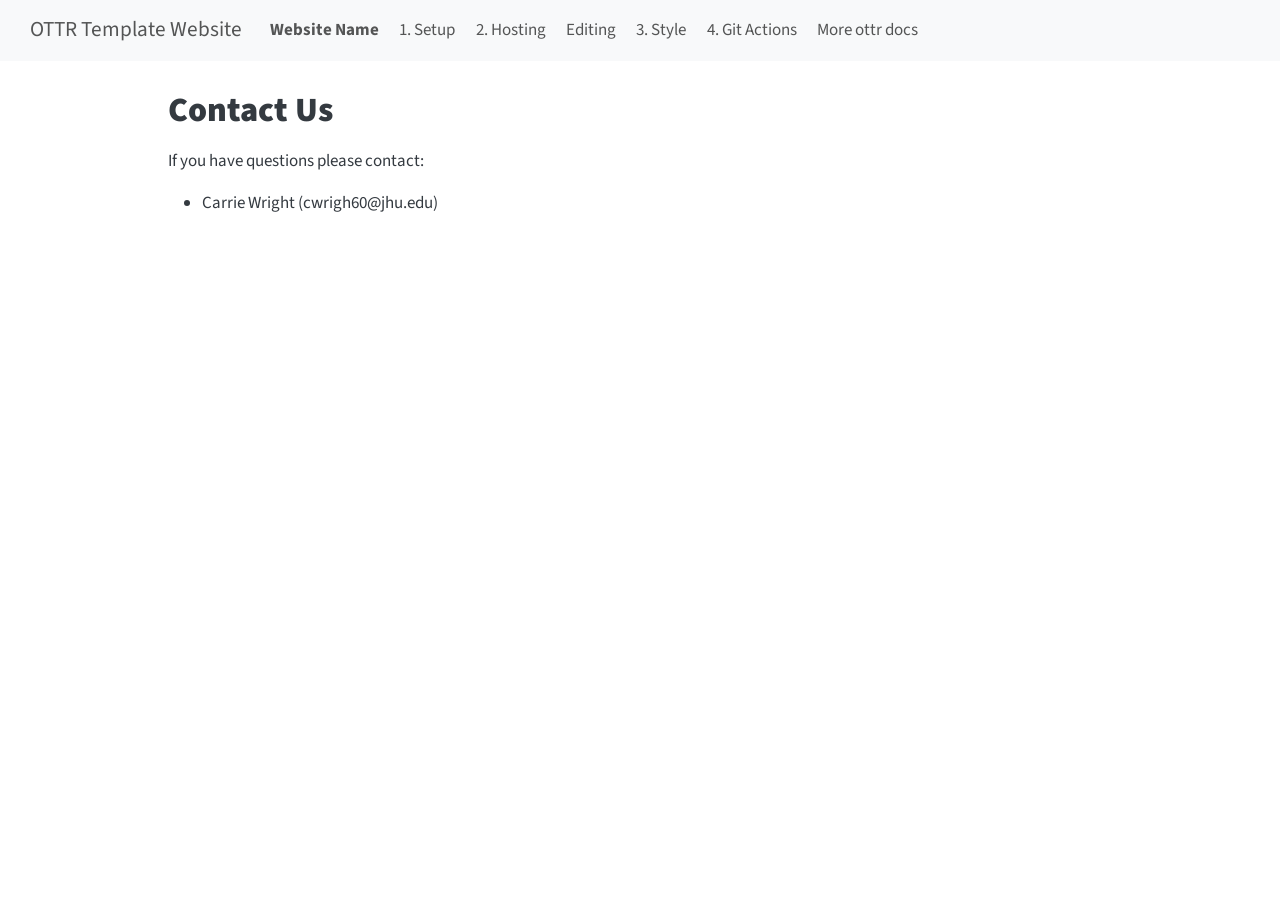
==== docs/contact.html @ 80e22188 "Render site" ====
<!DOCTYPE html>
<html xmlns="http://www.w3.org/1999/xhtml" lang="en" xml:lang="en"><head>

<meta charset="utf-8">
<meta name="generator" content="quarto-1.5.57">

<meta name="viewport" content="width=device-width, initial-scale=1.0, user-scalable=yes">


<title>Contact Us – OTTR Template Website</title>
<style>
code{white-space: pre-wrap;}
span.smallcaps{font-variant: small-caps;}
div.columns{display: flex; gap: min(4vw, 1.5em);}
div.column{flex: auto; overflow-x: auto;}
div.hanging-indent{margin-left: 1.5em; text-indent: -1.5em;}
ul.task-list{list-style: none;}
ul.task-list li input[type="checkbox"] {
  width: 0.8em;
  margin: 0 0.8em 0.2em -1em; /* quarto-specific, see https://github.com/quarto-dev/quarto-cli/issues/4556 */ 
  vertical-align: middle;
}
</style>


<script src="site_libs/quarto-nav/quarto-nav.js"></script>
<script src="site_libs/quarto-nav/headroom.min.js"></script>
<script src="site_libs/clipboard/clipboard.min.js"></script>
<script src="site_libs/quarto-search/autocomplete.umd.js"></script>
<script src="site_libs/quarto-search/fuse.min.js"></script>
<script src="site_libs/quarto-search/quarto-search.js"></script>
<meta name="quarto:offset" content="./">
<script src="site_libs/quarto-html/quarto.js"></script>
<script src="site_libs/quarto-html/popper.min.js"></script>
<script src="site_libs/quarto-html/tippy.umd.min.js"></script>
<script src="site_libs/quarto-html/anchor.min.js"></script>
<link href="site_libs/quarto-html/tippy.css" rel="stylesheet">
<link href="site_libs/quarto-html/quarto-syntax-highlighting.css" rel="stylesheet" id="quarto-text-highlighting-styles">
<script src="site_libs/bootstrap/bootstrap.min.js"></script>
<link href="site_libs/bootstrap/bootstrap-icons.css" rel="stylesheet">
<link href="site_libs/bootstrap/bootstrap.min.css" rel="stylesheet" id="quarto-bootstrap" data-mode="light">
<script id="quarto-search-options" type="application/json">{
  "location": "navbar",
  "copy-button": false,
  "collapse-after": 3,
  "panel-placement": "end",
  "type": "overlay",
  "limit": 50,
  "keyboard-shortcut": [
    "f",
    "/",
    "s"
  ],
  "show-item-context": false,
  "language": {
    "search-no-results-text": "No results",
    "search-matching-documents-text": "matching documents",
    "search-copy-link-title": "Copy link to search",
    "search-hide-matches-text": "Hide additional matches",
    "search-more-match-text": "more match in this document",
    "search-more-matches-text": "more matches in this document",
    "search-clear-button-title": "Clear",
    "search-text-placeholder": "",
    "search-detached-cancel-button-title": "Cancel",
    "search-submit-button-title": "Submit",
    "search-label": "Search"
  }
}</script>


<link rel="stylesheet" href="styles.css">
</head>

<body class="nav-fixed">

<div id="quarto-search-results"></div>
  <header id="quarto-header" class="headroom fixed-top">
    <nav class="navbar navbar-expand-lg " data-bs-theme="dark">
      <div class="navbar-container container-fluid">
      <div class="navbar-brand-container mx-auto">
    <a class="navbar-brand" href="./index.html">
    <span class="navbar-title">OTTR Template Website</span>
    </a>
  </div>
            <div id="quarto-search" class="" title="Search"></div>
          <button class="navbar-toggler" type="button" data-bs-toggle="collapse" data-bs-target="#navbarCollapse" aria-controls="navbarCollapse" role="menu" aria-expanded="false" aria-label="Toggle navigation" onclick="if (window.quartoToggleHeadroom) { window.quartoToggleHeadroom(); }">
  <span class="navbar-toggler-icon"></span>
</button>
          <div class="collapse navbar-collapse" id="navbarCollapse">
            <ul class="navbar-nav navbar-nav-scroll me-auto">
  <li class="nav-item">
    <a class="nav-link" href="./index.html"> <i class="bi bi-fa-home" role="img">
</i> 
<span class="menu-text"><strong>Website Name</strong></span></a>
  </li>  
  <li class="nav-item">
    <a class="nav-link" href="./setup.html"> 
<span class="menu-text">1. Setup</span></a>
  </li>  
  <li class="nav-item">
    <a class="nav-link" href="./hosting.html"> 
<span class="menu-text">2. Hosting</span></a>
  </li>  
  <li class="nav-item">
    <a class="nav-link" href="./editing.html"> 
<span class="menu-text">Editing</span></a>
  </li>  
  <li class="nav-item">
    <a class="nav-link" href="./style.html"> 
<span class="menu-text">3. Style</span></a>
  </li>  
  <li class="nav-item">
    <a class="nav-link" href="./git_actions.html"> 
<span class="menu-text">4. Git Actions</span></a>
  </li>  
  <li class="nav-item">
    <a class="nav-link" href="https://www.ottrproject.org/"> 
<span class="menu-text">More ottr docs</span></a>
  </li>  
</ul>
          </div> <!-- /navcollapse -->
            <div class="quarto-navbar-tools">
</div>
      </div> <!-- /container-fluid -->
    </nav>
</header>
<!-- content -->
<div id="quarto-content" class="quarto-container page-columns page-rows-contents page-layout-article page-navbar">
<!-- sidebar -->
<!-- margin-sidebar -->
    <div id="quarto-margin-sidebar" class="sidebar margin-sidebar zindex-bottom">
        
    </div>
<!-- main -->
<main class="content" id="quarto-document-content">

<header id="title-block-header" class="quarto-title-block default">
<div class="quarto-title">
<h1 class="title"><strong>Contact Us</strong></h1>
</div>



<div class="quarto-title-meta">

    
  
    
  </div>
  


</header>


<p>If you have questions please contact:</p>
<ul>
<li>Carrie Wright (cwrigh60@jhu.edu)</li>
</ul>



</main> <!-- /main -->
<script id="quarto-html-after-body" type="application/javascript">
window.document.addEventListener("DOMContentLoaded", function (event) {
  const toggleBodyColorMode = (bsSheetEl) => {
    const mode = bsSheetEl.getAttribute("data-mode");
    const bodyEl = window.document.querySelector("body");
    if (mode === "dark") {
      bodyEl.classList.add("quarto-dark");
      bodyEl.classList.remove("quarto-light");
    } else {
      bodyEl.classList.add("quarto-light");
      bodyEl.classList.remove("quarto-dark");
    }
  }
  const toggleBodyColorPrimary = () => {
    const bsSheetEl = window.document.querySelector("link#quarto-bootstrap");
    if (bsSheetEl) {
      toggleBodyColorMode(bsSheetEl);
    }
  }
  toggleBodyColorPrimary();  
  const icon = "";
  const anchorJS = new window.AnchorJS();
  anchorJS.options = {
    placement: 'right',
    icon: icon
  };
  anchorJS.add('.anchored');
  const isCodeAnnotation = (el) => {
    for (const clz of el.classList) {
      if (clz.startsWith('code-annotation-')) {                     
        return true;
      }
    }
    return false;
  }
  const onCopySuccess = function(e) {
    // button target
    const button = e.trigger;
    // don't keep focus
    button.blur();
    // flash "checked"
    button.classList.add('code-copy-button-checked');
    var currentTitle = button.getAttribute("title");
    button.setAttribute("title", "Copied!");
    let tooltip;
    if (window.bootstrap) {
      button.setAttribute("data-bs-toggle", "tooltip");
      button.setAttribute("data-bs-placement", "left");
      button.setAttribute("data-bs-title", "Copied!");
      tooltip = new bootstrap.Tooltip(button, 
        { trigger: "manual", 
          customClass: "code-copy-button-tooltip",
          offset: [0, -8]});
      tooltip.show();    
    }
    setTimeout(function() {
      if (tooltip) {
        tooltip.hide();
        button.removeAttribute("data-bs-title");
        button.removeAttribute("data-bs-toggle");
        button.removeAttribute("data-bs-placement");
      }
      button.setAttribute("title", currentTitle);
      button.classList.remove('code-copy-button-checked');
    }, 1000);
    // clear code selection
    e.clearSelection();
  }
  const getTextToCopy = function(trigger) {
      const codeEl = trigger.previousElementSibling.cloneNode(true);
      for (const childEl of codeEl.children) {
        if (isCodeAnnotation(childEl)) {
          childEl.remove();
        }
      }
      return codeEl.innerText;
  }
  const clipboard = new window.ClipboardJS('.code-copy-button:not([data-in-quarto-modal])', {
    text: getTextToCopy
  });
  clipboard.on('success', onCopySuccess);
  if (window.document.getElementById('quarto-embedded-source-code-modal')) {
    // For code content inside modals, clipBoardJS needs to be initialized with a container option
    // TODO: Check when it could be a function (https://github.com/zenorocha/clipboard.js/issues/860)
    const clipboardModal = new window.ClipboardJS('.code-copy-button[data-in-quarto-modal]', {
      text: getTextToCopy,
      container: window.document.getElementById('quarto-embedded-source-code-modal')
    });
    clipboardModal.on('success', onCopySuccess);
  }
    var localhostRegex = new RegExp(/^(?:http|https):\/\/localhost\:?[0-9]*\//);
    var mailtoRegex = new RegExp(/^mailto:/);
      var filterRegex = new RegExp('/' + window.location.host + '/');
    var isInternal = (href) => {
        return filterRegex.test(href) || localhostRegex.test(href) || mailtoRegex.test(href);
    }
    // Inspect non-navigation links and adorn them if external
 	var links = window.document.querySelectorAll('a[href]:not(.nav-link):not(.navbar-brand):not(.toc-action):not(.sidebar-link):not(.sidebar-item-toggle):not(.pagination-link):not(.no-external):not([aria-hidden]):not(.dropdown-item):not(.quarto-navigation-tool):not(.about-link)');
    for (var i=0; i<links.length; i++) {
      const link = links[i];
      if (!isInternal(link.href)) {
        // undo the damage that might have been done by quarto-nav.js in the case of
        // links that we want to consider external
        if (link.dataset.originalHref !== undefined) {
          link.href = link.dataset.originalHref;
        }
      }
    }
  function tippyHover(el, contentFn, onTriggerFn, onUntriggerFn) {
    const config = {
      allowHTML: true,
      maxWidth: 500,
      delay: 100,
      arrow: false,
      appendTo: function(el) {
          return el.parentElement;
      },
      interactive: true,
      interactiveBorder: 10,
      theme: 'quarto',
      placement: 'bottom-start',
    };
    if (contentFn) {
      config.content = contentFn;
    }
    if (onTriggerFn) {
      config.onTrigger = onTriggerFn;
    }
    if (onUntriggerFn) {
      config.onUntrigger = onUntriggerFn;
    }
    window.tippy(el, config); 
  }
  const noterefs = window.document.querySelectorAll('a[role="doc-noteref"]');
  for (var i=0; i<noterefs.length; i++) {
    const ref = noterefs[i];
    tippyHover(ref, function() {
      // use id or data attribute instead here
      let href = ref.getAttribute('data-footnote-href') || ref.getAttribute('href');
      try { href = new URL(href).hash; } catch {}
      const id = href.replace(/^#\/?/, "");
      const note = window.document.getElementById(id);
      if (note) {
        return note.innerHTML;
      } else {
        return "";
      }
    });
  }
  const xrefs = window.document.querySelectorAll('a.quarto-xref');
  const processXRef = (id, note) => {
    // Strip column container classes
    const stripColumnClz = (el) => {
      el.classList.remove("page-full", "page-columns");
      if (el.children) {
        for (const child of el.children) {
          stripColumnClz(child);
        }
      }
    }
    stripColumnClz(note)
    if (id === null || id.startsWith('sec-')) {
      // Special case sections, only their first couple elements
      const container = document.createElement("div");
      if (note.children && note.children.length > 2) {
        container.appendChild(note.children[0].cloneNode(true));
        for (let i = 1; i < note.children.length; i++) {
          const child = note.children[i];
          if (child.tagName === "P" && child.innerText === "") {
            continue;
          } else {
            container.appendChild(child.cloneNode(true));
            break;
          }
        }
        if (window.Quarto?.typesetMath) {
          window.Quarto.typesetMath(container);
        }
        return container.innerHTML
      } else {
        if (window.Quarto?.typesetMath) {
          window.Quarto.typesetMath(note);
        }
        return note.innerHTML;
      }
    } else {
      // Remove any anchor links if they are present
      const anchorLink = note.querySelector('a.anchorjs-link');
      if (anchorLink) {
        anchorLink.remove();
      }
      if (window.Quarto?.typesetMath) {
        window.Quarto.typesetMath(note);
      }
      // TODO in 1.5, we should make sure this works without a callout special case
      if (note.classList.contains("callout")) {
        return note.outerHTML;
      } else {
        return note.innerHTML;
      }
    }
  }
  for (var i=0; i<xrefs.length; i++) {
    const xref = xrefs[i];
    tippyHover(xref, undefined, function(instance) {
      instance.disable();
      let url = xref.getAttribute('href');
      let hash = undefined; 
      if (url.startsWith('#')) {
        hash = url;
      } else {
        try { hash = new URL(url).hash; } catch {}
      }
      if (hash) {
        const id = hash.replace(/^#\/?/, "");
        const note = window.document.getElementById(id);
        if (note !== null) {
          try {
            const html = processXRef(id, note.cloneNode(true));
            instance.setContent(html);
          } finally {
            instance.enable();
            instance.show();
          }
        } else {
          // See if we can fetch this
          fetch(url.split('#')[0])
          .then(res => res.text())
          .then(html => {
            const parser = new DOMParser();
            const htmlDoc = parser.parseFromString(html, "text/html");
            const note = htmlDoc.getElementById(id);
            if (note !== null) {
              const html = processXRef(id, note);
              instance.setContent(html);
            } 
          }).finally(() => {
            instance.enable();
            instance.show();
          });
        }
      } else {
        // See if we can fetch a full url (with no hash to target)
        // This is a special case and we should probably do some content thinning / targeting
        fetch(url)
        .then(res => res.text())
        .then(html => {
          const parser = new DOMParser();
          const htmlDoc = parser.parseFromString(html, "text/html");
          const note = htmlDoc.querySelector('main.content');
          if (note !== null) {
            // This should only happen for chapter cross references
            // (since there is no id in the URL)
            // remove the first header
            if (note.children.length > 0 && note.children[0].tagName === "HEADER") {
              note.children[0].remove();
            }
            const html = processXRef(null, note);
            instance.setContent(html);
          } 
        }).finally(() => {
          instance.enable();
          instance.show();
        });
      }
    }, function(instance) {
    });
  }
      let selectedAnnoteEl;
      const selectorForAnnotation = ( cell, annotation) => {
        let cellAttr = 'data-code-cell="' + cell + '"';
        let lineAttr = 'data-code-annotation="' +  annotation + '"';
        const selector = 'span[' + cellAttr + '][' + lineAttr + ']';
        return selector;
      }
      const selectCodeLines = (annoteEl) => {
        const doc = window.document;
        const targetCell = annoteEl.getAttribute("data-target-cell");
        const targetAnnotation = annoteEl.getAttribute("data-target-annotation");
        const annoteSpan = window.document.querySelector(selectorForAnnotation(targetCell, targetAnnotation));
        const lines = annoteSpan.getAttribute("data-code-lines").split(",");
        const lineIds = lines.map((line) => {
          return targetCell + "-" + line;
        })
        let top = null;
        let height = null;
        let parent = null;
        if (lineIds.length > 0) {
            //compute the position of the single el (top and bottom and make a div)
            const el = window.document.getElementById(lineIds[0]);
            top = el.offsetTop;
            height = el.offsetHeight;
            parent = el.parentElement.parentElement;
          if (lineIds.length > 1) {
            const lastEl = window.document.getElementById(lineIds[lineIds.length - 1]);
            const bottom = lastEl.offsetTop + lastEl.offsetHeight;
            height = bottom - top;
          }
          if (top !== null && height !== null && parent !== null) {
            // cook up a div (if necessary) and position it 
            let div = window.document.getElementById("code-annotation-line-highlight");
            if (div === null) {
              div = window.document.createElement("div");
              div.setAttribute("id", "code-annotation-line-highlight");
              div.style.position = 'absolute';
              parent.appendChild(div);
            }
            div.style.top = top - 2 + "px";
            div.style.height = height + 4 + "px";
            div.style.left = 0;
            let gutterDiv = window.document.getElementById("code-annotation-line-highlight-gutter");
            if (gutterDiv === null) {
              gutterDiv = window.document.createElement("div");
              gutterDiv.setAttribute("id", "code-annotation-line-highlight-gutter");
              gutterDiv.style.position = 'absolute';
              const codeCell = window.document.getElementById(targetCell);
              const gutter = codeCell.querySelector('.code-annotation-gutter');
              gutter.appendChild(gutterDiv);
            }
            gutterDiv.style.top = top - 2 + "px";
            gutterDiv.style.height = height + 4 + "px";
          }
          selectedAnnoteEl = annoteEl;
        }
      };
      const unselectCodeLines = () => {
        const elementsIds = ["code-annotation-line-highlight", "code-annotation-line-highlight-gutter"];
        elementsIds.forEach((elId) => {
          const div = window.document.getElementById(elId);
          if (div) {
            div.remove();
          }
        });
        selectedAnnoteEl = undefined;
      };
        // Handle positioning of the toggle
    window.addEventListener(
      "resize",
      throttle(() => {
        elRect = undefined;
        if (selectedAnnoteEl) {
          selectCodeLines(selectedAnnoteEl);
        }
      }, 10)
    );
    function throttle(fn, ms) {
    let throttle = false;
    let timer;
      return (...args) => {
        if(!throttle) { // first call gets through
            fn.apply(this, args);
            throttle = true;
        } else { // all the others get throttled
            if(timer) clearTimeout(timer); // cancel #2
            timer = setTimeout(() => {
              fn.apply(this, args);
              timer = throttle = false;
            }, ms);
        }
      };
    }
      // Attach click handler to the DT
      const annoteDls = window.document.querySelectorAll('dt[data-target-cell]');
      for (const annoteDlNode of annoteDls) {
        annoteDlNode.addEventListener('click', (event) => {
          const clickedEl = event.target;
          if (clickedEl !== selectedAnnoteEl) {
            unselectCodeLines();
            const activeEl = window.document.querySelector('dt[data-target-cell].code-annotation-active');
            if (activeEl) {
              activeEl.classList.remove('code-annotation-active');
            }
            selectCodeLines(clickedEl);
            clickedEl.classList.add('code-annotation-active');
          } else {
            // Unselect the line
            unselectCodeLines();
            clickedEl.classList.remove('code-annotation-active');
          }
        });
      }
  const findCites = (el) => {
    const parentEl = el.parentElement;
    if (parentEl) {
      const cites = parentEl.dataset.cites;
      if (cites) {
        return {
          el,
          cites: cites.split(' ')
        };
      } else {
        return findCites(el.parentElement)
      }
    } else {
      return undefined;
    }
  };
  var bibliorefs = window.document.querySelectorAll('a[role="doc-biblioref"]');
  for (var i=0; i<bibliorefs.length; i++) {
    const ref = bibliorefs[i];
    const citeInfo = findCites(ref);
    if (citeInfo) {
      tippyHover(citeInfo.el, function() {
        var popup = window.document.createElement('div');
        citeInfo.cites.forEach(function(cite) {
          var citeDiv = window.document.createElement('div');
          citeDiv.classList.add('hanging-indent');
          citeDiv.classList.add('csl-entry');
          var biblioDiv = window.document.getElementById('ref-' + cite);
          if (biblioDiv) {
            citeDiv.innerHTML = biblioDiv.innerHTML;
          }
          popup.appendChild(citeDiv);
        });
        return popup.innerHTML;
      });
    }
  }
});
</script>
</div> <!-- /content -->




</body></html>
---- docs/site_libs/quarto-html/tippy.css ----
.tippy-box[data-animation=fade][data-state=hidden]{opacity:0}[data-tippy-root]{max-width:calc(100vw - 10px)}.tippy-box{position:relative;background-color:#333;color:#fff;border-radius:4px;font-size:14px;line-height:1.4;white-space:normal;outline:0;transition-property:transform,visibility,opacity}.tippy-box[data-placement^=top]>.tippy-arrow{bottom:0}.tippy-box[data-placement^=top]>.tippy-arrow:before{bottom:-7px;left:0;border-width:8px 8px 0;border-top-color:initial;transform-origin:center top}.tippy-box[data-placement^=bottom]>.tippy-arrow{top:0}.tippy-box[data-placement^=bottom]>.tippy-arrow:before{top:-7px;left:0;border-width:0 8px 8px;border-bottom-color:initial;transform-origin:center bottom}.tippy-box[data-placement^=left]>.tippy-arrow{right:0}.tippy-box[data-placement^=left]>.tippy-arrow:before{border-width:8px 0 8px 8px;border-left-color:initial;right:-7px;transform-origin:center left}.tippy-box[data-placement^=right]>.tippy-arrow{left:0}.tippy-box[data-placement^=right]>.tippy-arrow:before{left:-7px;border-width:8px 8px 8px 0;border-right-color:initial;transform-origin:center right}.tippy-box[data-inertia][data-state=visible]{transition-timing-function:cubic-bezier(.54,1.5,.38,1.11)}.tippy-arrow{width:16px;height:16px;color:#333}.tippy-arrow:before{content:"";position:absolute;border-color:transparent;border-style:solid}.tippy-content{position:relative;padding:5px 9px;z-index:1}
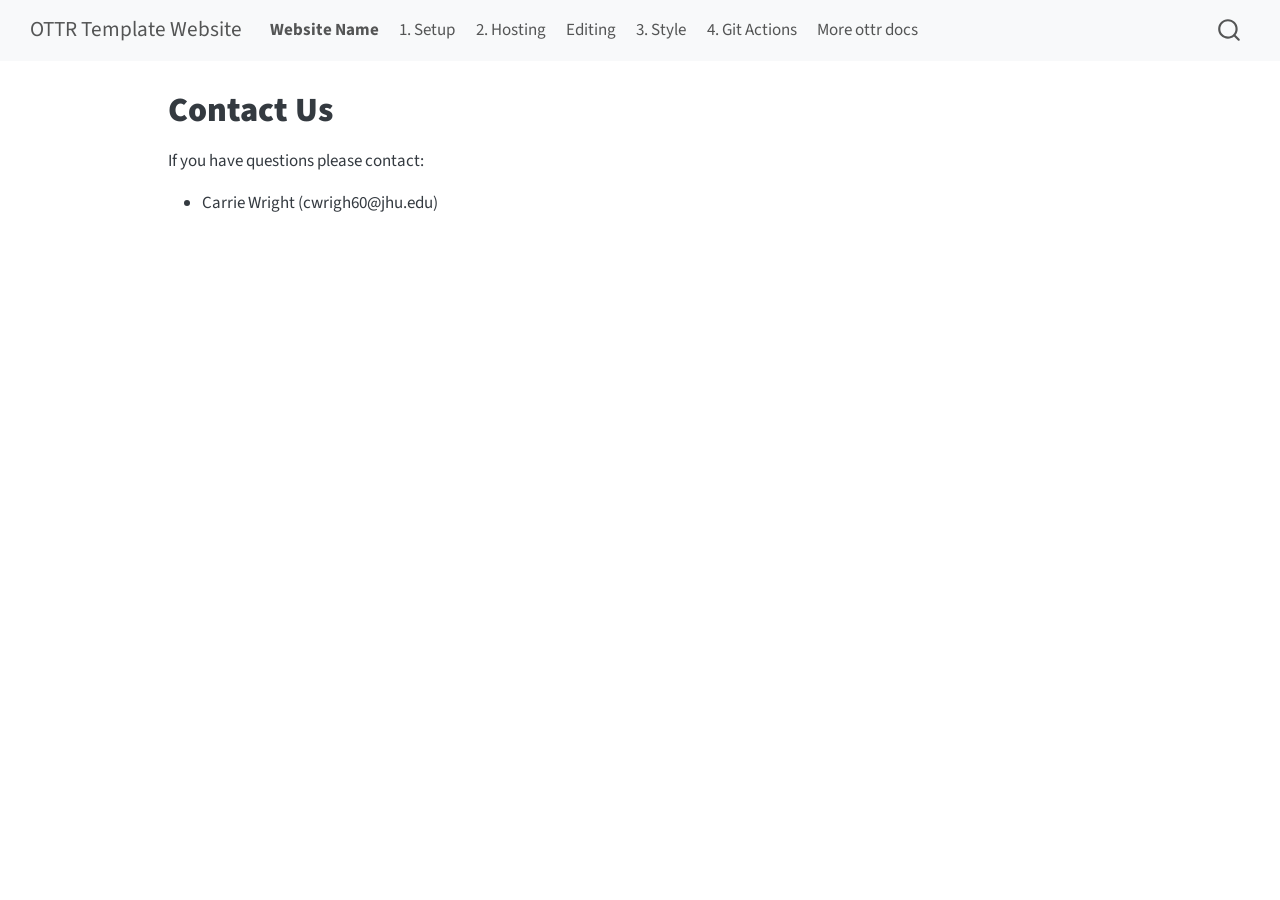
==== commit dfb2ea66: "Render preview" ====
--- a/docs/contact.html
+++ b/docs/contact.html
@@ -2,7 +2,7 @@
 <html xmlns="http://www.w3.org/1999/xhtml" lang="en" xml:lang="en"><head>
 
 <meta charset="utf-8">
-<meta name="generator" content="quarto-1.5.57">
+<meta name="generator" content="quarto-1.8.26">
 
 <meta name="viewport" content="width=device-width, initial-scale=1.0, user-scalable=yes">
 
@@ -30,15 +30,17 @@
 <script src="site_libs/quarto-search/fuse.min.js"></script>
 <script src="site_libs/quarto-search/quarto-search.js"></script>
 <meta name="quarto:offset" content="./">
-<script src="site_libs/quarto-html/quarto.js"></script>
+<script src="site_libs/quarto-html/quarto.js" type="module"></script>
+<script src="site_libs/quarto-html/tabsets/tabsets.js" type="module"></script>
+<script src="site_libs/quarto-html/axe/axe-check.js" type="module"></script>
 <script src="site_libs/quarto-html/popper.min.js"></script>
 <script src="site_libs/quarto-html/tippy.umd.min.js"></script>
 <script src="site_libs/quarto-html/anchor.min.js"></script>
 <link href="site_libs/quarto-html/tippy.css" rel="stylesheet">
-<link href="site_libs/quarto-html/quarto-syntax-highlighting.css" rel="stylesheet" id="quarto-text-highlighting-styles">
+<link href="site_libs/quarto-html/quarto-syntax-highlighting-587c61ba64f3a5504c4d52d930310e48.css" rel="stylesheet" id="quarto-text-highlighting-styles">
 <script src="site_libs/bootstrap/bootstrap.min.js"></script>
 <link href="site_libs/bootstrap/bootstrap-icons.css" rel="stylesheet">
-<link href="site_libs/bootstrap/bootstrap.min.css" rel="stylesheet" id="quarto-bootstrap" data-mode="light">
+<link href="site_libs/bootstrap/bootstrap-0b37c64f34216b628666a8dac638b53b.min.css" rel="stylesheet" append-hash="true" id="quarto-bootstrap" data-mode="light">
 <script id="quarto-search-options" type="application/json">{
   "location": "navbar",
   "copy-button": false,
@@ -66,12 +68,21 @@
     "search-label": "Search"
   }
 }</script>
+<script async="" src="https://www.googletagmanager.com/gtag/js?id=G-XXXXXXXXX"></script>
+
+<script type="text/javascript">
+
+window.dataLayer = window.dataLayer || [];
+function gtag(){dataLayer.push(arguments);}
+gtag('js', new Date());
+gtag('config', 'G-XXXXXXXXX', { 'anonymize_ip': true});
+</script>
 
 
 <link rel="stylesheet" href="styles.css">
 </head>
 
-<body class="nav-fixed">
+<body class="nav-fixed quarto-light">
 
 <div id="quarto-search-results"></div>
   <header id="quarto-header" class="headroom fixed-top">
@@ -162,239 +173,243 @@
 
 </main> <!-- /main -->
 <script id="quarto-html-after-body" type="application/javascript">
-window.document.addEventListener("DOMContentLoaded", function (event) {
-  const toggleBodyColorMode = (bsSheetEl) => {
-    const mode = bsSheetEl.getAttribute("data-mode");
-    const bodyEl = window.document.querySelector("body");
-    if (mode === "dark") {
-      bodyEl.classList.add("quarto-dark");
-      bodyEl.classList.remove("quarto-light");
-    } else {
-      bodyEl.classList.add("quarto-light");
-      bodyEl.classList.remove("quarto-dark");
-    }
-  }
-  const toggleBodyColorPrimary = () => {
-    const bsSheetEl = window.document.querySelector("link#quarto-bootstrap");
-    if (bsSheetEl) {
-      toggleBodyColorMode(bsSheetEl);
-    }
-  }
-  toggleBodyColorPrimary();  
-  const icon = "";
-  const anchorJS = new window.AnchorJS();
-  anchorJS.options = {
-    placement: 'right',
-    icon: icon
-  };
-  anchorJS.add('.anchored');
-  const isCodeAnnotation = (el) => {
-    for (const clz of el.classList) {
-      if (clz.startsWith('code-annotation-')) {                     
-        return true;
-      }
-    }
-    return false;
-  }
-  const onCopySuccess = function(e) {
-    // button target
-    const button = e.trigger;
-    // don't keep focus
-    button.blur();
-    // flash "checked"
-    button.classList.add('code-copy-button-checked');
-    var currentTitle = button.getAttribute("title");
-    button.setAttribute("title", "Copied!");
-    let tooltip;
-    if (window.bootstrap) {
-      button.setAttribute("data-bs-toggle", "tooltip");
-      button.setAttribute("data-bs-placement", "left");
-      button.setAttribute("data-bs-title", "Copied!");
-      tooltip = new bootstrap.Tooltip(button, 
-        { trigger: "manual", 
-          customClass: "code-copy-button-tooltip",
-          offset: [0, -8]});
-      tooltip.show();    
-    }
-    setTimeout(function() {
-      if (tooltip) {
-        tooltip.hide();
-        button.removeAttribute("data-bs-title");
-        button.removeAttribute("data-bs-toggle");
-        button.removeAttribute("data-bs-placement");
-      }
-      button.setAttribute("title", currentTitle);
-      button.classList.remove('code-copy-button-checked');
-    }, 1000);
-    // clear code selection
-    e.clearSelection();
-  }
-  const getTextToCopy = function(trigger) {
-      const codeEl = trigger.previousElementSibling.cloneNode(true);
+  window.document.addEventListener("DOMContentLoaded", function (event) {
+    const icon = "";
+    const anchorJS = new window.AnchorJS();
+    anchorJS.options = {
+      placement: 'right',
+      icon: icon
+    };
+    anchorJS.add('.anchored');
+    const isCodeAnnotation = (el) => {
+      for (const clz of el.classList) {
+        if (clz.startsWith('code-annotation-')) {                     
+          return true;
+        }
+      }
+      return false;
+    }
+    const onCopySuccess = function(e) {
+      // button target
+      const button = e.trigger;
+      // don't keep focus
+      button.blur();
+      // flash "checked"
+      button.classList.add('code-copy-button-checked');
+      var currentTitle = button.getAttribute("title");
+      button.setAttribute("title", "Copied!");
+      let tooltip;
+      if (window.bootstrap) {
+        button.setAttribute("data-bs-toggle", "tooltip");
+        button.setAttribute("data-bs-placement", "left");
+        button.setAttribute("data-bs-title", "Copied!");
+        tooltip = new bootstrap.Tooltip(button, 
+          { trigger: "manual", 
+            customClass: "code-copy-button-tooltip",
+            offset: [0, -8]});
+        tooltip.show();    
+      }
+      setTimeout(function() {
+        if (tooltip) {
+          tooltip.hide();
+          button.removeAttribute("data-bs-title");
+          button.removeAttribute("data-bs-toggle");
+          button.removeAttribute("data-bs-placement");
+        }
+        button.setAttribute("title", currentTitle);
+        button.classList.remove('code-copy-button-checked');
+      }, 1000);
+      // clear code selection
+      e.clearSelection();
+    }
+    const getTextToCopy = function(trigger) {
+      const outerScaffold = trigger.parentElement.cloneNode(true);
+      const codeEl = outerScaffold.querySelector('code');
       for (const childEl of codeEl.children) {
         if (isCodeAnnotation(childEl)) {
           childEl.remove();
         }
       }
       return codeEl.innerText;
-  }
-  const clipboard = new window.ClipboardJS('.code-copy-button:not([data-in-quarto-modal])', {
-    text: getTextToCopy
-  });
-  clipboard.on('success', onCopySuccess);
-  if (window.document.getElementById('quarto-embedded-source-code-modal')) {
-    // For code content inside modals, clipBoardJS needs to be initialized with a container option
-    // TODO: Check when it could be a function (https://github.com/zenorocha/clipboard.js/issues/860)
-    const clipboardModal = new window.ClipboardJS('.code-copy-button[data-in-quarto-modal]', {
-      text: getTextToCopy,
-      container: window.document.getElementById('quarto-embedded-source-code-modal')
+    }
+    const clipboard = new window.ClipboardJS('.code-copy-button:not([data-in-quarto-modal])', {
+      text: getTextToCopy
     });
-    clipboardModal.on('success', onCopySuccess);
-  }
-    var localhostRegex = new RegExp(/^(?:http|https):\/\/localhost\:?[0-9]*\//);
-    var mailtoRegex = new RegExp(/^mailto:/);
-      var filterRegex = new RegExp('/' + window.location.host + '/');
-    var isInternal = (href) => {
-        return filterRegex.test(href) || localhostRegex.test(href) || mailtoRegex.test(href);
-    }
-    // Inspect non-navigation links and adorn them if external
- 	var links = window.document.querySelectorAll('a[href]:not(.nav-link):not(.navbar-brand):not(.toc-action):not(.sidebar-link):not(.sidebar-item-toggle):not(.pagination-link):not(.no-external):not([aria-hidden]):not(.dropdown-item):not(.quarto-navigation-tool):not(.about-link)');
-    for (var i=0; i<links.length; i++) {
-      const link = links[i];
-      if (!isInternal(link.href)) {
-        // undo the damage that might have been done by quarto-nav.js in the case of
-        // links that we want to consider external
-        if (link.dataset.originalHref !== undefined) {
-          link.href = link.dataset.originalHref;
-        }
-      }
-    }
-  function tippyHover(el, contentFn, onTriggerFn, onUntriggerFn) {
-    const config = {
-      allowHTML: true,
-      maxWidth: 500,
-      delay: 100,
-      arrow: false,
-      appendTo: function(el) {
-          return el.parentElement;
-      },
-      interactive: true,
-      interactiveBorder: 10,
-      theme: 'quarto',
-      placement: 'bottom-start',
-    };
-    if (contentFn) {
-      config.content = contentFn;
-    }
-    if (onTriggerFn) {
-      config.onTrigger = onTriggerFn;
-    }
-    if (onUntriggerFn) {
-      config.onUntrigger = onUntriggerFn;
-    }
-    window.tippy(el, config); 
-  }
-  const noterefs = window.document.querySelectorAll('a[role="doc-noteref"]');
-  for (var i=0; i<noterefs.length; i++) {
-    const ref = noterefs[i];
-    tippyHover(ref, function() {
-      // use id or data attribute instead here
-      let href = ref.getAttribute('data-footnote-href') || ref.getAttribute('href');
-      try { href = new URL(href).hash; } catch {}
-      const id = href.replace(/^#\/?/, "");
-      const note = window.document.getElementById(id);
-      if (note) {
-        return note.innerHTML;
+    clipboard.on('success', onCopySuccess);
+    if (window.document.getElementById('quarto-embedded-source-code-modal')) {
+      const clipboardModal = new window.ClipboardJS('.code-copy-button[data-in-quarto-modal]', {
+        text: getTextToCopy,
+        container: window.document.getElementById('quarto-embedded-source-code-modal')
+      });
+      clipboardModal.on('success', onCopySuccess);
+    }
+      var localhostRegex = new RegExp(/^(?:http|https):\/\/localhost\:?[0-9]*\//);
+      var mailtoRegex = new RegExp(/^mailto:/);
+        var filterRegex = new RegExp('/' + window.location.host + '/');
+      var isInternal = (href) => {
+          return filterRegex.test(href) || localhostRegex.test(href) || mailtoRegex.test(href);
+      }
+      // Inspect non-navigation links and adorn them if external
+     var links = window.document.querySelectorAll('a[href]:not(.nav-link):not(.navbar-brand):not(.toc-action):not(.sidebar-link):not(.sidebar-item-toggle):not(.pagination-link):not(.no-external):not([aria-hidden]):not(.dropdown-item):not(.quarto-navigation-tool):not(.about-link)');
+      for (var i=0; i<links.length; i++) {
+        const link = links[i];
+        if (!isInternal(link.href)) {
+          // undo the damage that might have been done by quarto-nav.js in the case of
+          // links that we want to consider external
+          if (link.dataset.originalHref !== undefined) {
+            link.href = link.dataset.originalHref;
+          }
+        }
+      }
+    function tippyHover(el, contentFn, onTriggerFn, onUntriggerFn) {
+      const config = {
+        allowHTML: true,
+        maxWidth: 500,
+        delay: 100,
+        arrow: false,
+        appendTo: function(el) {
+            return el.parentElement;
+        },
+        interactive: true,
+        interactiveBorder: 10,
+        theme: 'quarto',
+        placement: 'bottom-start',
+      };
+      if (contentFn) {
+        config.content = contentFn;
+      }
+      if (onTriggerFn) {
+        config.onTrigger = onTriggerFn;
+      }
+      if (onUntriggerFn) {
+        config.onUntrigger = onUntriggerFn;
+      }
+      window.tippy(el, config); 
+    }
+    const noterefs = window.document.querySelectorAll('a[role="doc-noteref"]');
+    for (var i=0; i<noterefs.length; i++) {
+      const ref = noterefs[i];
+      tippyHover(ref, function() {
+        // use id or data attribute instead here
+        let href = ref.getAttribute('data-footnote-href') || ref.getAttribute('href');
+        try { href = new URL(href).hash; } catch {}
+        const id = href.replace(/^#\/?/, "");
+        const note = window.document.getElementById(id);
+        if (note) {
+          return note.innerHTML;
+        } else {
+          return "";
+        }
+      });
+    }
+    const xrefs = window.document.querySelectorAll('a.quarto-xref');
+    const processXRef = (id, note) => {
+      // Strip column container classes
+      const stripColumnClz = (el) => {
+        el.classList.remove("page-full", "page-columns");
+        if (el.children) {
+          for (const child of el.children) {
+            stripColumnClz(child);
+          }
+        }
+      }
+      stripColumnClz(note)
+      if (id === null || id.startsWith('sec-')) {
+        // Special case sections, only their first couple elements
+        const container = document.createElement("div");
+        if (note.children && note.children.length > 2) {
+          container.appendChild(note.children[0].cloneNode(true));
+          for (let i = 1; i < note.children.length; i++) {
+            const child = note.children[i];
+            if (child.tagName === "P" && child.innerText === "") {
+              continue;
+            } else {
+              container.appendChild(child.cloneNode(true));
+              break;
+            }
+          }
+          if (window.Quarto?.typesetMath) {
+            window.Quarto.typesetMath(container);
+          }
+          return container.innerHTML
+        } else {
+          if (window.Quarto?.typesetMath) {
+            window.Quarto.typesetMath(note);
+          }
+          return note.innerHTML;
+        }
       } else {
-        return "";
-      }
-    });
-  }
-  const xrefs = window.document.querySelectorAll('a.quarto-xref');
-  const processXRef = (id, note) => {
-    // Strip column container classes
-    const stripColumnClz = (el) => {
-      el.classList.remove("page-full", "page-columns");
-      if (el.children) {
-        for (const child of el.children) {
-          stripColumnClz(child);
-        }
-      }
-    }
-    stripColumnClz(note)
-    if (id === null || id.startsWith('sec-')) {
-      // Special case sections, only their first couple elements
-      const container = document.createElement("div");
-      if (note.children && note.children.length > 2) {
-        container.appendChild(note.children[0].cloneNode(true));
-        for (let i = 1; i < note.children.length; i++) {
-          const child = note.children[i];
-          if (child.tagName === "P" && child.innerText === "") {
-            continue;
-          } else {
-            container.appendChild(child.cloneNode(true));
-            break;
-          }
-        }
-        if (window.Quarto?.typesetMath) {
-          window.Quarto.typesetMath(container);
-        }
-        return container.innerHTML
-      } else {
+        // Remove any anchor links if they are present
+        const anchorLink = note.querySelector('a.anchorjs-link');
+        if (anchorLink) {
+          anchorLink.remove();
+        }
         if (window.Quarto?.typesetMath) {
           window.Quarto.typesetMath(note);
         }
-        return note.innerHTML;
-      }
-    } else {
-      // Remove any anchor links if they are present
-      const anchorLink = note.querySelector('a.anchorjs-link');
-      if (anchorLink) {
-        anchorLink.remove();
-      }
-      if (window.Quarto?.typesetMath) {
-        window.Quarto.typesetMath(note);
-      }
-      // TODO in 1.5, we should make sure this works without a callout special case
-      if (note.classList.contains("callout")) {
-        return note.outerHTML;
-      } else {
-        return note.innerHTML;
-      }
-    }
-  }
-  for (var i=0; i<xrefs.length; i++) {
-    const xref = xrefs[i];
-    tippyHover(xref, undefined, function(instance) {
-      instance.disable();
-      let url = xref.getAttribute('href');
-      let hash = undefined; 
-      if (url.startsWith('#')) {
-        hash = url;
-      } else {
-        try { hash = new URL(url).hash; } catch {}
-      }
-      if (hash) {
-        const id = hash.replace(/^#\/?/, "");
-        const note = window.document.getElementById(id);
-        if (note !== null) {
-          try {
-            const html = processXRef(id, note.cloneNode(true));
-            instance.setContent(html);
-          } finally {
-            instance.enable();
-            instance.show();
-          }
+        if (note.classList.contains("callout")) {
+          return note.outerHTML;
         } else {
-          // See if we can fetch this
-          fetch(url.split('#')[0])
+          return note.innerHTML;
+        }
+      }
+    }
+    for (var i=0; i<xrefs.length; i++) {
+      const xref = xrefs[i];
+      tippyHover(xref, undefined, function(instance) {
+        instance.disable();
+        let url = xref.getAttribute('href');
+        let hash = undefined; 
+        if (url.startsWith('#')) {
+          hash = url;
+        } else {
+          try { hash = new URL(url).hash; } catch {}
+        }
+        if (hash) {
+          const id = hash.replace(/^#\/?/, "");
+          const note = window.document.getElementById(id);
+          if (note !== null) {
+            try {
+              const html = processXRef(id, note.cloneNode(true));
+              instance.setContent(html);
+            } finally {
+              instance.enable();
+              instance.show();
+            }
+          } else {
+            // See if we can fetch this
+            fetch(url.split('#')[0])
+            .then(res => res.text())
+            .then(html => {
+              const parser = new DOMParser();
+              const htmlDoc = parser.parseFromString(html, "text/html");
+              const note = htmlDoc.getElementById(id);
+              if (note !== null) {
+                const html = processXRef(id, note);
+                instance.setContent(html);
+              } 
+            }).finally(() => {
+              instance.enable();
+              instance.show();
+            });
+          }
+        } else {
+          // See if we can fetch a full url (with no hash to target)
+          // This is a special case and we should probably do some content thinning / targeting
+          fetch(url)
           .then(res => res.text())
           .then(html => {
             const parser = new DOMParser();
             const htmlDoc = parser.parseFromString(html, "text/html");
-            const note = htmlDoc.getElementById(id);
+            const note = htmlDoc.querySelector('main.content');
             if (note !== null) {
-              const html = processXRef(id, note);
+              // This should only happen for chapter cross references
+              // (since there is no id in the URL)
+              // remove the first header
+              if (note.children.length > 0 && note.children[0].tagName === "HEADER") {
+                note.children[0].remove();
+              }
+              const html = processXRef(null, note);
               instance.setContent(html);
             } 
           }).finally(() => {
@@ -402,185 +417,161 @@
             instance.show();
           });
         }
+      }, function(instance) {
+      });
+    }
+        let selectedAnnoteEl;
+        const selectorForAnnotation = ( cell, annotation) => {
+          let cellAttr = 'data-code-cell="' + cell + '"';
+          let lineAttr = 'data-code-annotation="' +  annotation + '"';
+          const selector = 'span[' + cellAttr + '][' + lineAttr + ']';
+          return selector;
+        }
+        const selectCodeLines = (annoteEl) => {
+          const doc = window.document;
+          const targetCell = annoteEl.getAttribute("data-target-cell");
+          const targetAnnotation = annoteEl.getAttribute("data-target-annotation");
+          const annoteSpan = window.document.querySelector(selectorForAnnotation(targetCell, targetAnnotation));
+          const lines = annoteSpan.getAttribute("data-code-lines").split(",");
+          const lineIds = lines.map((line) => {
+            return targetCell + "-" + line;
+          })
+          let top = null;
+          let height = null;
+          let parent = null;
+          if (lineIds.length > 0) {
+              //compute the position of the single el (top and bottom and make a div)
+              const el = window.document.getElementById(lineIds[0]);
+              top = el.offsetTop;
+              height = el.offsetHeight;
+              parent = el.parentElement.parentElement;
+            if (lineIds.length > 1) {
+              const lastEl = window.document.getElementById(lineIds[lineIds.length - 1]);
+              const bottom = lastEl.offsetTop + lastEl.offsetHeight;
+              height = bottom - top;
+            }
+            if (top !== null && height !== null && parent !== null) {
+              // cook up a div (if necessary) and position it 
+              let div = window.document.getElementById("code-annotation-line-highlight");
+              if (div === null) {
+                div = window.document.createElement("div");
+                div.setAttribute("id", "code-annotation-line-highlight");
+                div.style.position = 'absolute';
+                parent.appendChild(div);
+              }
+              div.style.top = top - 2 + "px";
+              div.style.height = height + 4 + "px";
+              div.style.left = 0;
+              let gutterDiv = window.document.getElementById("code-annotation-line-highlight-gutter");
+              if (gutterDiv === null) {
+                gutterDiv = window.document.createElement("div");
+                gutterDiv.setAttribute("id", "code-annotation-line-highlight-gutter");
+                gutterDiv.style.position = 'absolute';
+                const codeCell = window.document.getElementById(targetCell);
+                const gutter = codeCell.querySelector('.code-annotation-gutter');
+                gutter.appendChild(gutterDiv);
+              }
+              gutterDiv.style.top = top - 2 + "px";
+              gutterDiv.style.height = height + 4 + "px";
+            }
+            selectedAnnoteEl = annoteEl;
+          }
+        };
+        const unselectCodeLines = () => {
+          const elementsIds = ["code-annotation-line-highlight", "code-annotation-line-highlight-gutter"];
+          elementsIds.forEach((elId) => {
+            const div = window.document.getElementById(elId);
+            if (div) {
+              div.remove();
+            }
+          });
+          selectedAnnoteEl = undefined;
+        };
+          // Handle positioning of the toggle
+      window.addEventListener(
+        "resize",
+        throttle(() => {
+          elRect = undefined;
+          if (selectedAnnoteEl) {
+            selectCodeLines(selectedAnnoteEl);
+          }
+        }, 10)
+      );
+      function throttle(fn, ms) {
+      let throttle = false;
+      let timer;
+        return (...args) => {
+          if(!throttle) { // first call gets through
+              fn.apply(this, args);
+              throttle = true;
+          } else { // all the others get throttled
+              if(timer) clearTimeout(timer); // cancel #2
+              timer = setTimeout(() => {
+                fn.apply(this, args);
+                timer = throttle = false;
+              }, ms);
+          }
+        };
+      }
+        // Attach click handler to the DT
+        const annoteDls = window.document.querySelectorAll('dt[data-target-cell]');
+        for (const annoteDlNode of annoteDls) {
+          annoteDlNode.addEventListener('click', (event) => {
+            const clickedEl = event.target;
+            if (clickedEl !== selectedAnnoteEl) {
+              unselectCodeLines();
+              const activeEl = window.document.querySelector('dt[data-target-cell].code-annotation-active');
+              if (activeEl) {
+                activeEl.classList.remove('code-annotation-active');
+              }
+              selectCodeLines(clickedEl);
+              clickedEl.classList.add('code-annotation-active');
+            } else {
+              // Unselect the line
+              unselectCodeLines();
+              clickedEl.classList.remove('code-annotation-active');
+            }
+          });
+        }
+    const findCites = (el) => {
+      const parentEl = el.parentElement;
+      if (parentEl) {
+        const cites = parentEl.dataset.cites;
+        if (cites) {
+          return {
+            el,
+            cites: cites.split(' ')
+          };
+        } else {
+          return findCites(el.parentElement)
+        }
       } else {
-        // See if we can fetch a full url (with no hash to target)
-        // This is a special case and we should probably do some content thinning / targeting
-        fetch(url)
-        .then(res => res.text())
-        .then(html => {
-          const parser = new DOMParser();
-          const htmlDoc = parser.parseFromString(html, "text/html");
-          const note = htmlDoc.querySelector('main.content');
-          if (note !== null) {
-            // This should only happen for chapter cross references
-            // (since there is no id in the URL)
-            // remove the first header
-            if (note.children.length > 0 && note.children[0].tagName === "HEADER") {
-              note.children[0].remove();
-            }
-            const html = processXRef(null, note);
-            instance.setContent(html);
-          } 
-        }).finally(() => {
-          instance.enable();
-          instance.show();
+        return undefined;
+      }
+    };
+    var bibliorefs = window.document.querySelectorAll('a[role="doc-biblioref"]');
+    for (var i=0; i<bibliorefs.length; i++) {
+      const ref = bibliorefs[i];
+      const citeInfo = findCites(ref);
+      if (citeInfo) {
+        tippyHover(citeInfo.el, function() {
+          var popup = window.document.createElement('div');
+          citeInfo.cites.forEach(function(cite) {
+            var citeDiv = window.document.createElement('div');
+            citeDiv.classList.add('hanging-indent');
+            citeDiv.classList.add('csl-entry');
+            var biblioDiv = window.document.getElementById('ref-' + cite);
+            if (biblioDiv) {
+              citeDiv.innerHTML = biblioDiv.innerHTML;
+            }
+            popup.appendChild(citeDiv);
+          });
+          return popup.innerHTML;
         });
       }
-    }, function(instance) {
-    });
-  }
-      let selectedAnnoteEl;
-      const selectorForAnnotation = ( cell, annotation) => {
-        let cellAttr = 'data-code-cell="' + cell + '"';
-        let lineAttr = 'data-code-annotation="' +  annotation + '"';
-        const selector = 'span[' + cellAttr + '][' + lineAttr + ']';
-        return selector;
-      }
-      const selectCodeLines = (annoteEl) => {
-        const doc = window.document;
-        const targetCell = annoteEl.getAttribute("data-target-cell");
-        const targetAnnotation = annoteEl.getAttribute("data-target-annotation");
-        const annoteSpan = window.document.querySelector(selectorForAnnotation(targetCell, targetAnnotation));
-        const lines = annoteSpan.getAttribute("data-code-lines").split(",");
-        const lineIds = lines.map((line) => {
-          return targetCell + "-" + line;
-        })
-        let top = null;
-        let height = null;
-        let parent = null;
-        if (lineIds.length > 0) {
-            //compute the position of the single el (top and bottom and make a div)
-            const el = window.document.getElementById(lineIds[0]);
-            top = el.offsetTop;
-            height = el.offsetHeight;
-            parent = el.parentElement.parentElement;
-          if (lineIds.length > 1) {
-            const lastEl = window.document.getElementById(lineIds[lineIds.length - 1]);
-            const bottom = lastEl.offsetTop + lastEl.offsetHeight;
-            height = bottom - top;
-          }
-          if (top !== null && height !== null && parent !== null) {
-            // cook up a div (if necessary) and position it 
-            let div = window.document.getElementById("code-annotation-line-highlight");
-            if (div === null) {
-              div = window.document.createElement("div");
-              div.setAttribute("id", "code-annotation-line-highlight");
-              div.style.position = 'absolute';
-              parent.appendChild(div);
-            }
-            div.style.top = top - 2 + "px";
-            div.style.height = height + 4 + "px";
-            div.style.left = 0;
-            let gutterDiv = window.document.getElementById("code-annotation-line-highlight-gutter");
-            if (gutterDiv === null) {
-              gutterDiv = window.document.createElement("div");
-              gutterDiv.setAttribute("id", "code-annotation-line-highlight-gutter");
-              gutterDiv.style.position = 'absolute';
-              const codeCell = window.document.getElementById(targetCell);
-              const gutter = codeCell.querySelector('.code-annotation-gutter');
-              gutter.appendChild(gutterDiv);
-            }
-            gutterDiv.style.top = top - 2 + "px";
-            gutterDiv.style.height = height + 4 + "px";
-          }
-          selectedAnnoteEl = annoteEl;
-        }
-      };
-      const unselectCodeLines = () => {
-        const elementsIds = ["code-annotation-line-highlight", "code-annotation-line-highlight-gutter"];
-        elementsIds.forEach((elId) => {
-          const div = window.document.getElementById(elId);
-          if (div) {
-            div.remove();
-          }
-        });
-        selectedAnnoteEl = undefined;
-      };
-        // Handle positioning of the toggle
-    window.addEventListener(
-      "resize",
-      throttle(() => {
-        elRect = undefined;
-        if (selectedAnnoteEl) {
-          selectCodeLines(selectedAnnoteEl);
-        }
-      }, 10)
-    );
-    function throttle(fn, ms) {
-    let throttle = false;
-    let timer;
-      return (...args) => {
-        if(!throttle) { // first call gets through
-            fn.apply(this, args);
-            throttle = true;
-        } else { // all the others get throttled
-            if(timer) clearTimeout(timer); // cancel #2
-            timer = setTimeout(() => {
-              fn.apply(this, args);
-              timer = throttle = false;
-            }, ms);
-        }
-      };
-    }
-      // Attach click handler to the DT
-      const annoteDls = window.document.querySelectorAll('dt[data-target-cell]');
-      for (const annoteDlNode of annoteDls) {
-        annoteDlNode.addEventListener('click', (event) => {
-          const clickedEl = event.target;
-          if (clickedEl !== selectedAnnoteEl) {
-            unselectCodeLines();
-            const activeEl = window.document.querySelector('dt[data-target-cell].code-annotation-active');
-            if (activeEl) {
-              activeEl.classList.remove('code-annotation-active');
-            }
-            selectCodeLines(clickedEl);
-            clickedEl.classList.add('code-annotation-active');
-          } else {
-            // Unselect the line
-            unselectCodeLines();
-            clickedEl.classList.remove('code-annotation-active');
-          }
-        });
-      }
-  const findCites = (el) => {
-    const parentEl = el.parentElement;
-    if (parentEl) {
-      const cites = parentEl.dataset.cites;
-      if (cites) {
-        return {
-          el,
-          cites: cites.split(' ')
-        };
-      } else {
-        return findCites(el.parentElement)
-      }
-    } else {
-      return undefined;
-    }
-  };
-  var bibliorefs = window.document.querySelectorAll('a[role="doc-biblioref"]');
-  for (var i=0; i<bibliorefs.length; i++) {
-    const ref = bibliorefs[i];
-    const citeInfo = findCites(ref);
-    if (citeInfo) {
-      tippyHover(citeInfo.el, function() {
-        var popup = window.document.createElement('div');
-        citeInfo.cites.forEach(function(cite) {
-          var citeDiv = window.document.createElement('div');
-          citeDiv.classList.add('hanging-indent');
-          citeDiv.classList.add('csl-entry');
-          var biblioDiv = window.document.getElementById('ref-' + cite);
-          if (biblioDiv) {
-            citeDiv.innerHTML = biblioDiv.innerHTML;
-          }
-          popup.appendChild(citeDiv);
-        });
-        return popup.innerHTML;
-      });
-    }
-  }
-});
-</script>
+    }
+  });
+  </script>
 </div> <!-- /content -->
 
 
--- a/docs/site_libs/quarto-html/quarto-syntax-highlighting-587c61ba64f3a5504c4d52d930310e48.css
+++ b/docs/site_libs/quarto-html/quarto-syntax-highlighting-587c61ba64f3a5504c4d52d930310e48.css
@@ -0,0 +1,236 @@
+/* quarto syntax highlight colors */
+:root {
+  --quarto-hl-ot-color: #003B4F;
+  --quarto-hl-at-color: #657422;
+  --quarto-hl-ss-color: #20794D;
+  --quarto-hl-an-color: #5E5E5E;
+  --quarto-hl-fu-color: #4758AB;
+  --quarto-hl-st-color: #20794D;
+  --quarto-hl-cf-color: #003B4F;
+  --quarto-hl-op-color: #5E5E5E;
+  --quarto-hl-er-color: #AD0000;
+  --quarto-hl-bn-color: #AD0000;
+  --quarto-hl-al-color: #AD0000;
+  --quarto-hl-va-color: #111111;
+  --quarto-hl-bu-color: inherit;
+  --quarto-hl-ex-color: inherit;
+  --quarto-hl-pp-color: #AD0000;
+  --quarto-hl-in-color: #5E5E5E;
+  --quarto-hl-vs-color: #20794D;
+  --quarto-hl-wa-color: #5E5E5E;
+  --quarto-hl-do-color: #5E5E5E;
+  --quarto-hl-im-color: #00769E;
+  --quarto-hl-ch-color: #20794D;
+  --quarto-hl-dt-color: #AD0000;
+  --quarto-hl-fl-color: #AD0000;
+  --quarto-hl-co-color: #5E5E5E;
+  --quarto-hl-cv-color: #5E5E5E;
+  --quarto-hl-cn-color: #8f5902;
+  --quarto-hl-sc-color: #5E5E5E;
+  --quarto-hl-dv-color: #AD0000;
+  --quarto-hl-kw-color: #003B4F;
+}
+
+/* other quarto variables */
+:root {
+  --quarto-font-monospace: SFMono-Regular, Menlo, Monaco, Consolas, "Liberation Mono", "Courier New", monospace;
+}
+
+/* syntax highlight based on Pandoc's rules */
+pre > code.sourceCode > span {
+  color: #003B4F;
+}
+
+code.sourceCode > span {
+  color: #003B4F;
+}
+
+div.sourceCode,
+div.sourceCode pre.sourceCode {
+  color: #003B4F;
+}
+
+/* Normal */
+code span {
+  color: #003B4F;
+}
+
+/* Alert */
+code span.al {
+  color: #AD0000;
+  font-style: inherit;
+}
+
+/* Annotation */
+code span.an {
+  color: #5E5E5E;
+  font-style: inherit;
+}
+
+/* Attribute */
+code span.at {
+  color: #657422;
+  font-style: inherit;
+}
+
+/* BaseN */
+code span.bn {
+  color: #AD0000;
+  font-style: inherit;
+}
+
+/* BuiltIn */
+code span.bu {
+  font-style: inherit;
+}
+
+/* ControlFlow */
+code span.cf {
+  color: #003B4F;
+  font-weight: bold;
+  font-style: inherit;
+}
+
+/* Char */
+code span.ch {
+  color: #20794D;
+  font-style: inherit;
+}
+
+/* Constant */
+code span.cn {
+  color: #8f5902;
+  font-style: inherit;
+}
+
+/* Comment */
+code span.co {
+  color: #5E5E5E;
+  font-style: inherit;
+}
+
+/* CommentVar */
+code span.cv {
+  color: #5E5E5E;
+  font-style: italic;
+}
+
+/* Documentation */
+code span.do {
+  color: #5E5E5E;
+  font-style: italic;
+}
+
+/* DataType */
+code span.dt {
+  color: #AD0000;
+  font-style: inherit;
+}
+
+/* DecVal */
+code span.dv {
+  color: #AD0000;
+  font-style: inherit;
+}
+
+/* Error */
+code span.er {
+  color: #AD0000;
+  font-style: inherit;
+}
+
+/* Extension */
+code span.ex {
+  font-style: inherit;
+}
+
+/* Float */
+code span.fl {
+  color: #AD0000;
+  font-style: inherit;
+}
+
+/* Function */
+code span.fu {
+  color: #4758AB;
+  font-style: inherit;
+}
+
+/* Import */
+code span.im {
+  color: #00769E;
+  font-style: inherit;
+}
+
+/* Information */
+code span.in {
+  color: #5E5E5E;
+  font-style: inherit;
+}
+
+/* Keyword */
+code span.kw {
+  color: #003B4F;
+  font-weight: bold;
+  font-style: inherit;
+}
+
+/* Operator */
+code span.op {
+  color: #5E5E5E;
+  font-style: inherit;
+}
+
+/* Other */
+code span.ot {
+  color: #003B4F;
+  font-style: inherit;
+}
+
+/* Preprocessor */
+code span.pp {
+  color: #AD0000;
+  font-style: inherit;
+}
+
+/* SpecialChar */
+code span.sc {
+  color: #5E5E5E;
+  font-style: inherit;
+}
+
+/* SpecialString */
+code span.ss {
+  color: #20794D;
+  font-style: inherit;
+}
+
+/* String */
+code span.st {
+  color: #20794D;
+  font-style: inherit;
+}
+
+/* Variable */
+code span.va {
+  color: #111111;
+  font-style: inherit;
+}
+
+/* VerbatimString */
+code span.vs {
+  color: #20794D;
+  font-style: inherit;
+}
+
+/* Warning */
+code span.wa {
+  color: #5E5E5E;
+  font-style: italic;
+}
+
+.prevent-inlining {
+  content: "</";
+}
+
+/*# sourceMappingURL=2dce1cc6c82594539e1579de68416b47.css.map */
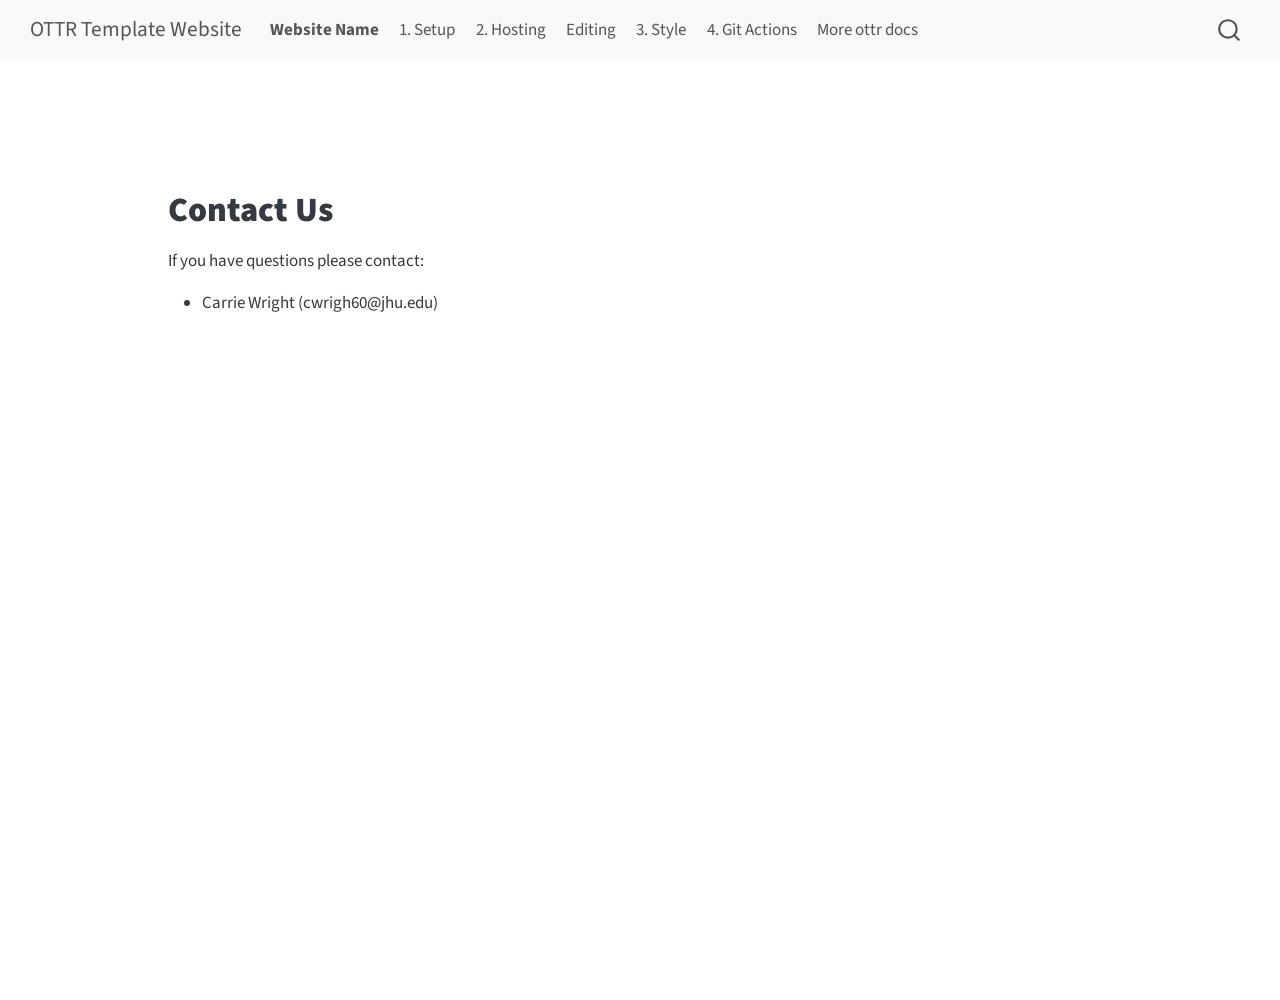
==== commit 162f0741: "Render course" ====
--- a/docs/contact.html
+++ b/docs/contact.html
@@ -40,7 +40,7 @@
 <link href="site_libs/quarto-html/quarto-syntax-highlighting-587c61ba64f3a5504c4d52d930310e48.css" rel="stylesheet" id="quarto-text-highlighting-styles">
 <script src="site_libs/bootstrap/bootstrap.min.js"></script>
 <link href="site_libs/bootstrap/bootstrap-icons.css" rel="stylesheet">
-<link href="site_libs/bootstrap/bootstrap-0b37c64f34216b628666a8dac638b53b.min.css" rel="stylesheet" append-hash="true" id="quarto-bootstrap" data-mode="light">
+<link href="site_libs/bootstrap/bootstrap-883ad16e2c5c5fde9b8f7ae0c5ecc4a8.min.css" rel="stylesheet" append-hash="true" id="quarto-bootstrap" data-mode="light">
 <script id="quarto-search-options" type="application/json">{
   "location": "navbar",
   "copy-button": false,
@@ -68,18 +68,10 @@
     "search-label": "Search"
   }
 }</script>
-<script async="" src="https://www.googletagmanager.com/gtag/js?id=G-XXXXXXXXX"></script>
-
-<script type="text/javascript">
-
-window.dataLayer = window.dataLayer || [];
-function gtag(){dataLayer.push(arguments);}
-gtag('js', new Date());
-gtag('config', 'G-XXXXXXXXX', { 'anonymize_ip': true});
-</script>
-
-
-<link rel="stylesheet" href="styles.css">
+
+
+<link rel="stylesheet" href="assets/style_config_default.css">
+<link rel="stylesheet" href="assets/style.css">
 </head>
 
 <body class="nav-fixed quarto-light">
--- a/docs/assets/style_config_default.css
+++ b/docs/assets/style_config_default.css
@@ -0,0 +1,9 @@
+:root {
+    --banner-color: #68ace5;   /* banner to highlight text */
+    --button-color: #0b5b9d;   
+    --button-text-color: white;
+    --hover-color: #012d72;   /* color for mouse-over */
+  }
+  
+  
+  
--- a/docs/assets/style.css
+++ b/docs/assets/style.css
@@ -0,0 +1,33 @@
+/* Color variables are set in style_config_default.css */
+
+/* Add space below the navigation bar */
+body {
+  margin-top: 100px;
+}
+
+/* Add color behind a major point on your website */
+.banner_color {
+  background-color: var(--banner-color);
+  font-weight: bold;
+}
+
+/* Center and bold text */
+.center {
+  font-weight: bold;
+  text-align: center;
+}
+
+/* Style buttons */
+.btn {
+  background-color: var(--button-color);
+  border: none;
+  color: var(--button-text-color);
+  padding: 8px 20px;
+  cursor: pointer;
+  font-size: 14px;
+}
+
+/* Darker background on mouse-over */
+.btn:hover {
+  background-color: var(--hover-color);
+}
